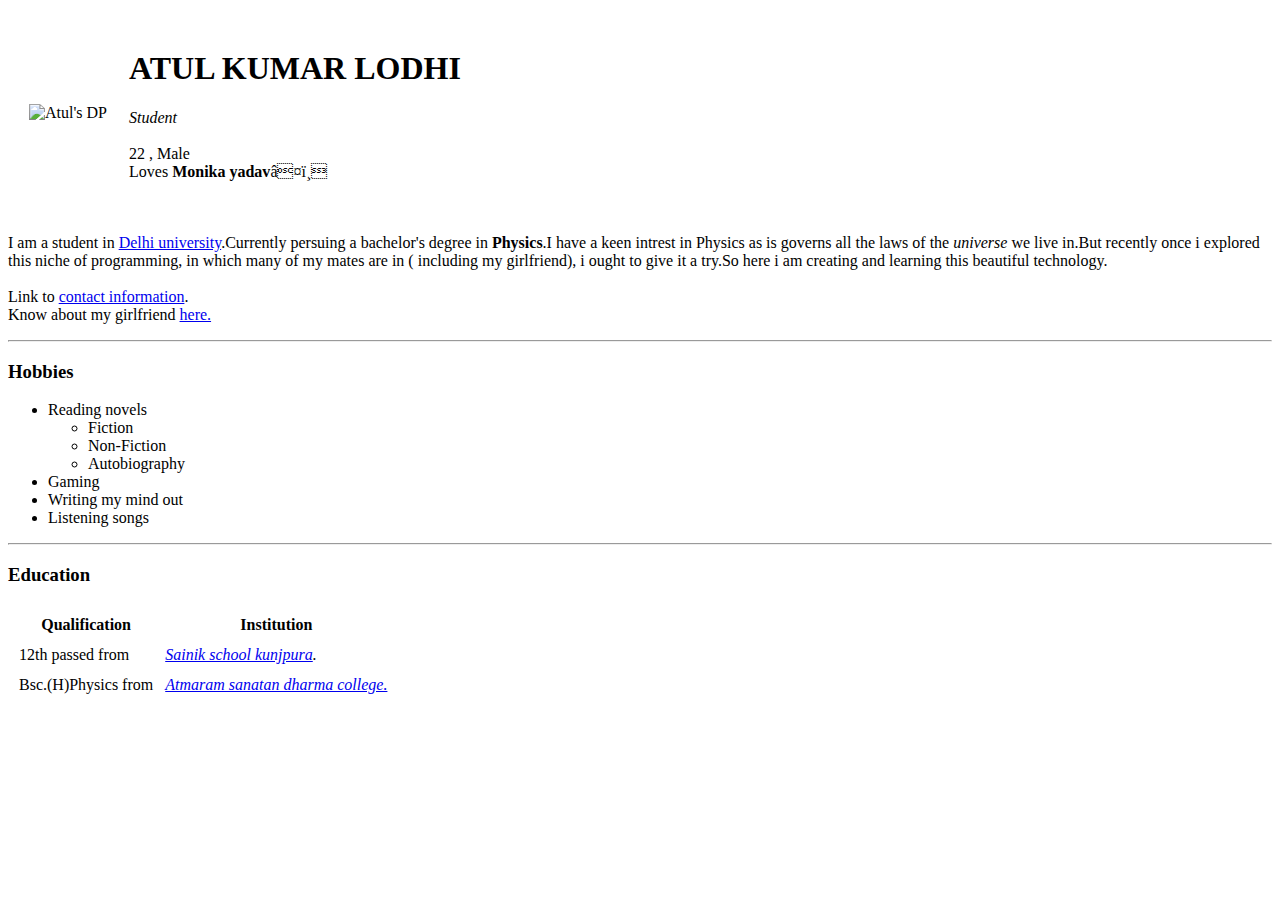
==== index.html @ 2c64fb13 "added initial files of cv website" ====
<!DOCTYPE html>
<html lang=""en>
    <head>
        <meta charset="UFT-8">
        <title>Atul🖤kumar</title>
    </head>
    <body>
        <table cellspacing="20">
            <tr>
                <td><img src="images/atul.png" alt="Atul's DP"></td>
                <td>        
                    <h1>ATUL KUMAR LODHI</h1>
                    <p>
                        <em>Student </em><br>
                        <br>
                        22 , Male<br>
                        Loves <strong>Monika yadav</strong>❤️
                    </p>
                </td>
            </tr>
        </table>
        <p>
            I am a student in <a href="http://www.du.ac.in/">Delhi university</a>.Currently persuing a bachelor's degree in 
            <strong>Physics</strong>.I have a keen intrest in Physics as is governs all the laws of the 
            <em>universe</em> we live in.But recently once i explored this niche of programming, in which
            many of my mates are in ( including my girlfriend), i ought to give it a try.So here i am
            creating and learning this beautiful technology.<br>
            <br>
            Link to <a href="contacta.html">contact information</a>.<br>
            Know about my girlfriend <a href="monika.html">here.</a>
        </p>
        <hr>
        <h3>Hobbies </h3>
        <ul>
            <li>Reading novels</li>
                <ul>
                    <li>Fiction</li>
                    <li>Non-Fiction</li>
                    <li>Autobiography</li>
                </ul>
            <li>Gaming</li>
            <li>Writing my mind out</li>
            <li>Listening songs</li>
        </ul>
        <hr>
        <h3>Education</h3>
        <table cellspacing="10">
            <thead>
                <th>Qualification</th>
                <th>Institution</th>
            </thead>
            <tbody>
                <tr>
                    <td>12th passed from </td>
                    <td><em><a href="https://www.sskunjpura.org/">Sainik school kunjpura</a>.</em></td>
                </tr>
                <tr>
                    <td>Bsc.(H)Physics from </td>
                    <td><em><a href="https://www.arsdcollege.ac.in/">Atmaram sanatan dharma college.</a></em></td>
                </tr>
            </tbody>
        </table>
    </body>
</html>
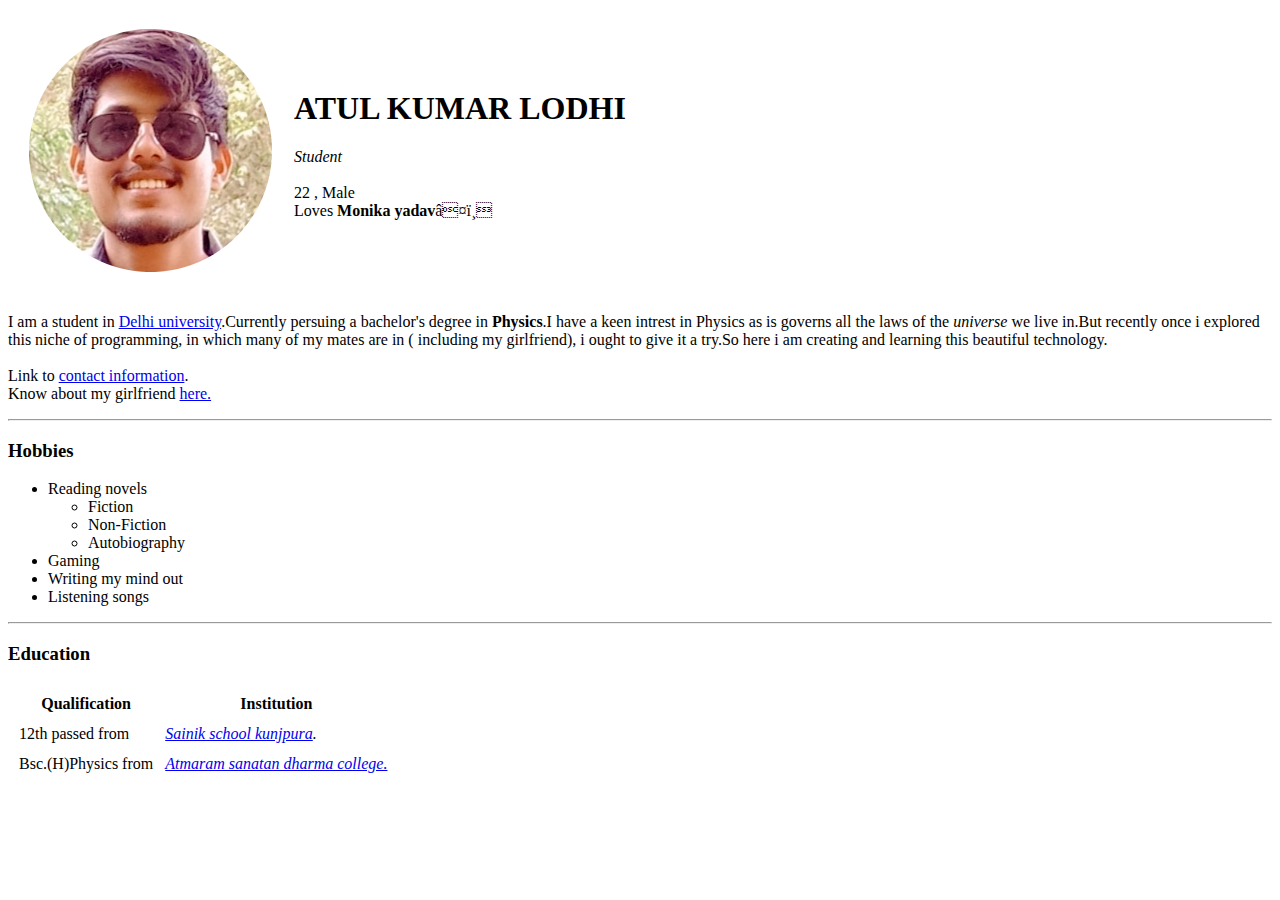
==== commit d8d1b723: "Update index.html" ====
--- a/index.html
+++ b/index.html
@@ -7,7 +7,7 @@
     <body>
         <table cellspacing="20">
             <tr>
-                <td><img src="images/atul.png" alt="Atul's DP"></td>
+                <td><img src="atul.png" alt="Atul's DP"></td>
                 <td>        
                     <h1>ATUL KUMAR LODHI</h1>
                     <p>
@@ -61,4 +61,4 @@
             </tbody>
         </table>
     </body>
-</html>+</html>
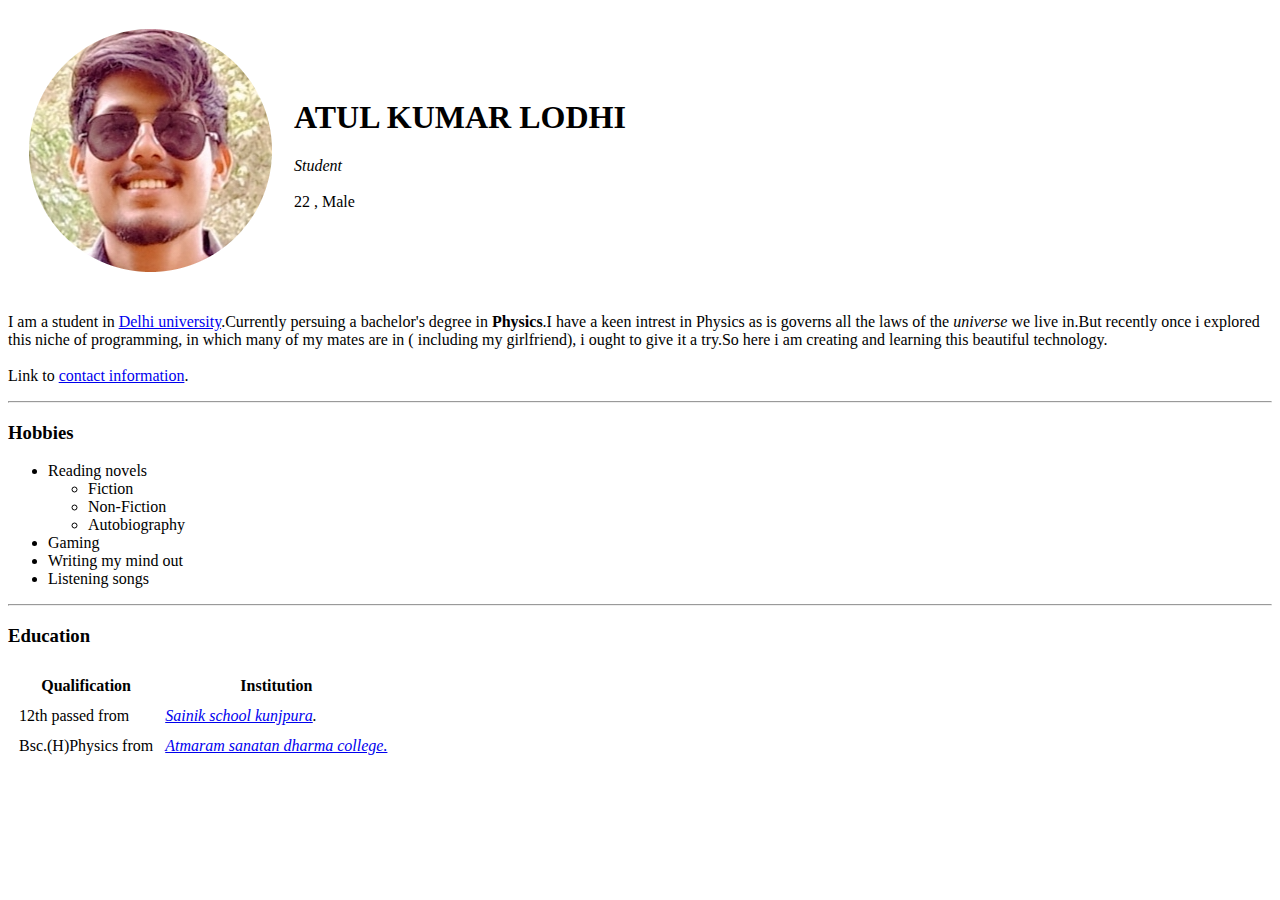
==== commit 5128b9fb: "Update index.html" ====
--- a/index.html
+++ b/index.html
@@ -14,7 +14,6 @@
                         <em>Student </em><br>
                         <br>
                         22 , Male<br>
-                        Loves <strong>Monika yadav</strong>❤️
                     </p>
                 </td>
             </tr>
@@ -27,7 +26,6 @@
             creating and learning this beautiful technology.<br>
             <br>
             Link to <a href="contacta.html">contact information</a>.<br>
-            Know about my girlfriend <a href="monika.html">here.</a>
         </p>
         <hr>
         <h3>Hobbies </h3>
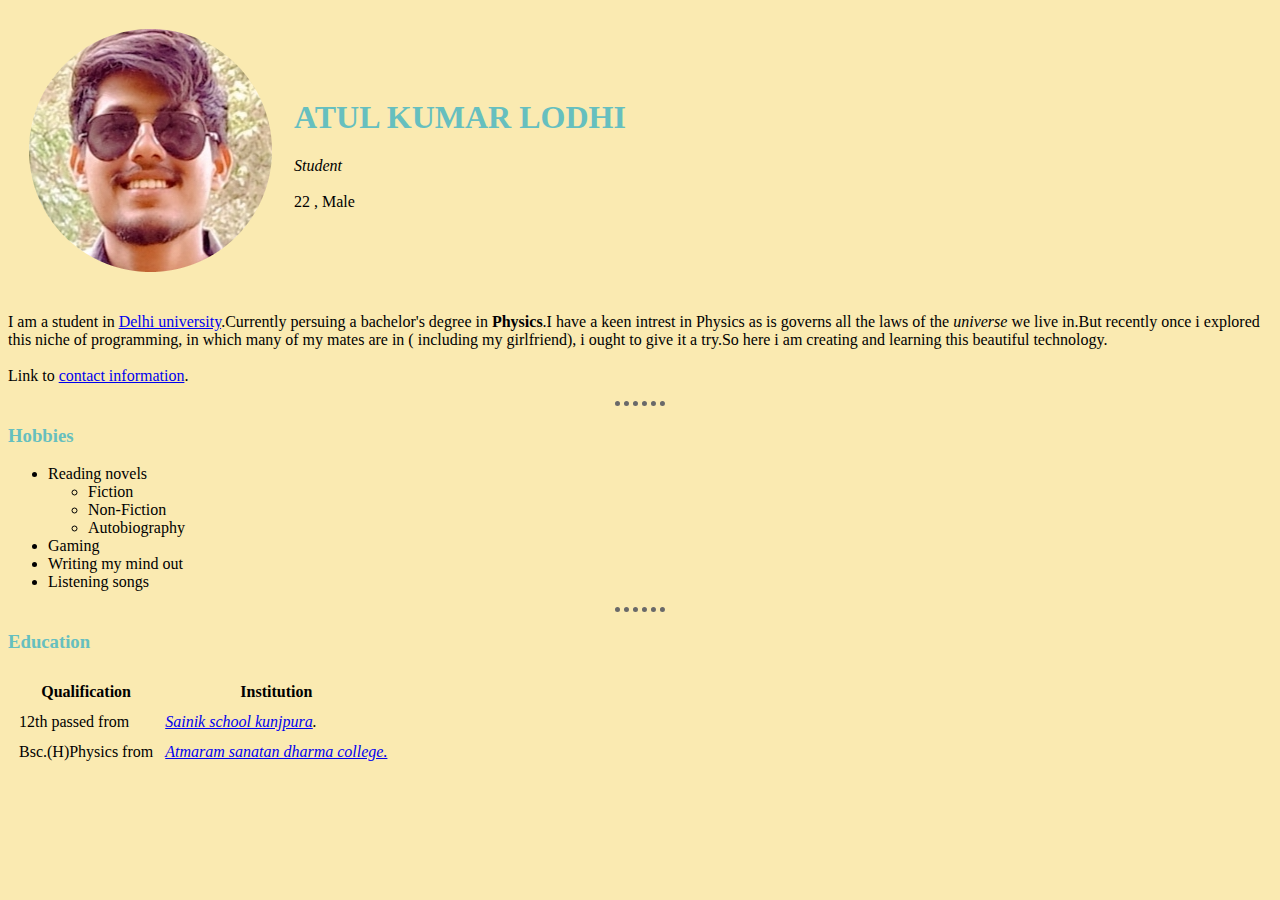
==== commit da86e4e1: "Update index.html" ====
--- a/index.html
+++ b/index.html
@@ -3,6 +3,7 @@
     <head>
         <meta charset="UFT-8">
         <title>Atul🖤kumar</title>
+        <link rel="stylesheet" href="styles.css">
     </head>
     <body>
         <table cellspacing="20">
--- a/styles.css
+++ b/styles.css
@@ -0,0 +1,17 @@
+body {
+    background-color: #FAEAB1;
+}
+hr {
+    border-color: dimgrey;
+    border-width: 5px;
+    border-style: dotted none none none;
+    height: 0px;
+    width: 4%;
+}
+h1{
+    color: #66BFBF;
+}
+h3{
+    color: #66BFBF;
+}
+
